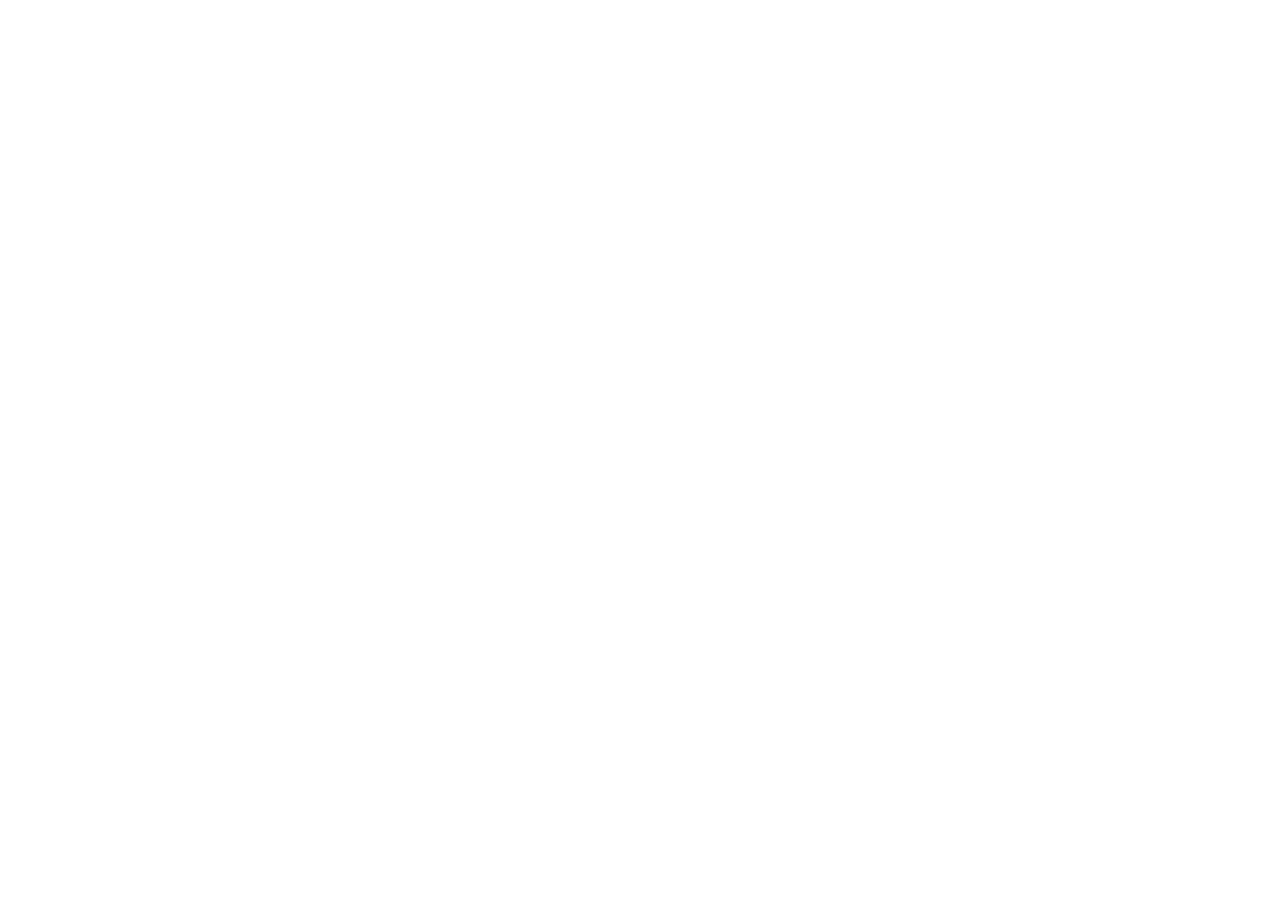
==== two-three/index.html @ 6a66ac7a "Update index.html" ====
<!DOCTYPE html>
<html lang="en">
  <head>
    <meta charset="UTF-8" />
    <meta name="viewport"/>
    <title>Two Three Forever</title>
  </head>
  <body>
    <header></header>
    <main>
      <div class="one"></div>
      <div class="two"></div>
      <div class="three"></div>
    </main>
    <aside></aside>
    <footer></footer>
  </body>
</html>
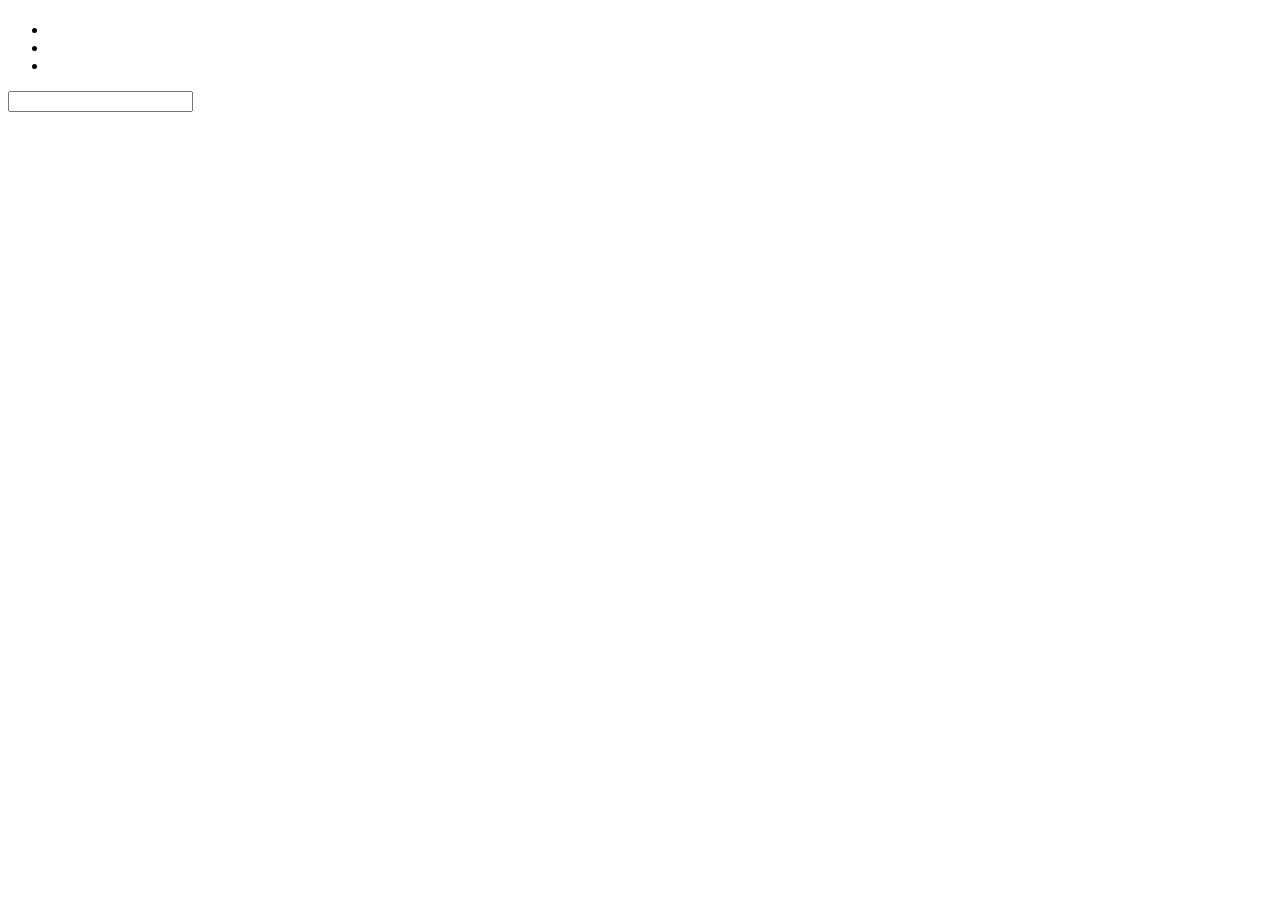
==== commit f4db274a: "Update index.html" ====
--- a/two-three/index.html
+++ b/two-three/index.html
@@ -8,10 +8,33 @@
   <body>
     <header></header>
     <main>
-      <div class="one"></div>
-      <div class="two"></div>
-      <div class="three"></div>
+      <navbar></navbar>
+      <div class="container">
+        <section class="hero-text">
+          <h1></h1>
+          <p></p>
+        </section>  
+        <div class="hype-frame"></div>
+        <section class="news"></section>
+      </div>
     </main>
+    <footer>
+      <div>
+        <section class="contact">
+          <article>
+            <ul>
+              <li class="email"></li>
+              <li class="twitter"></li>
+              <li class="instagram"></li>
+            </ul>
+          </article>
+          <article class="newsletter">
+            <input class="searchbar"/>
+            <p class="description></p>
+          </article>
+        </section>
+      </div>
+    </footer>
     <aside></aside>
     <footer></footer>
   </body>
